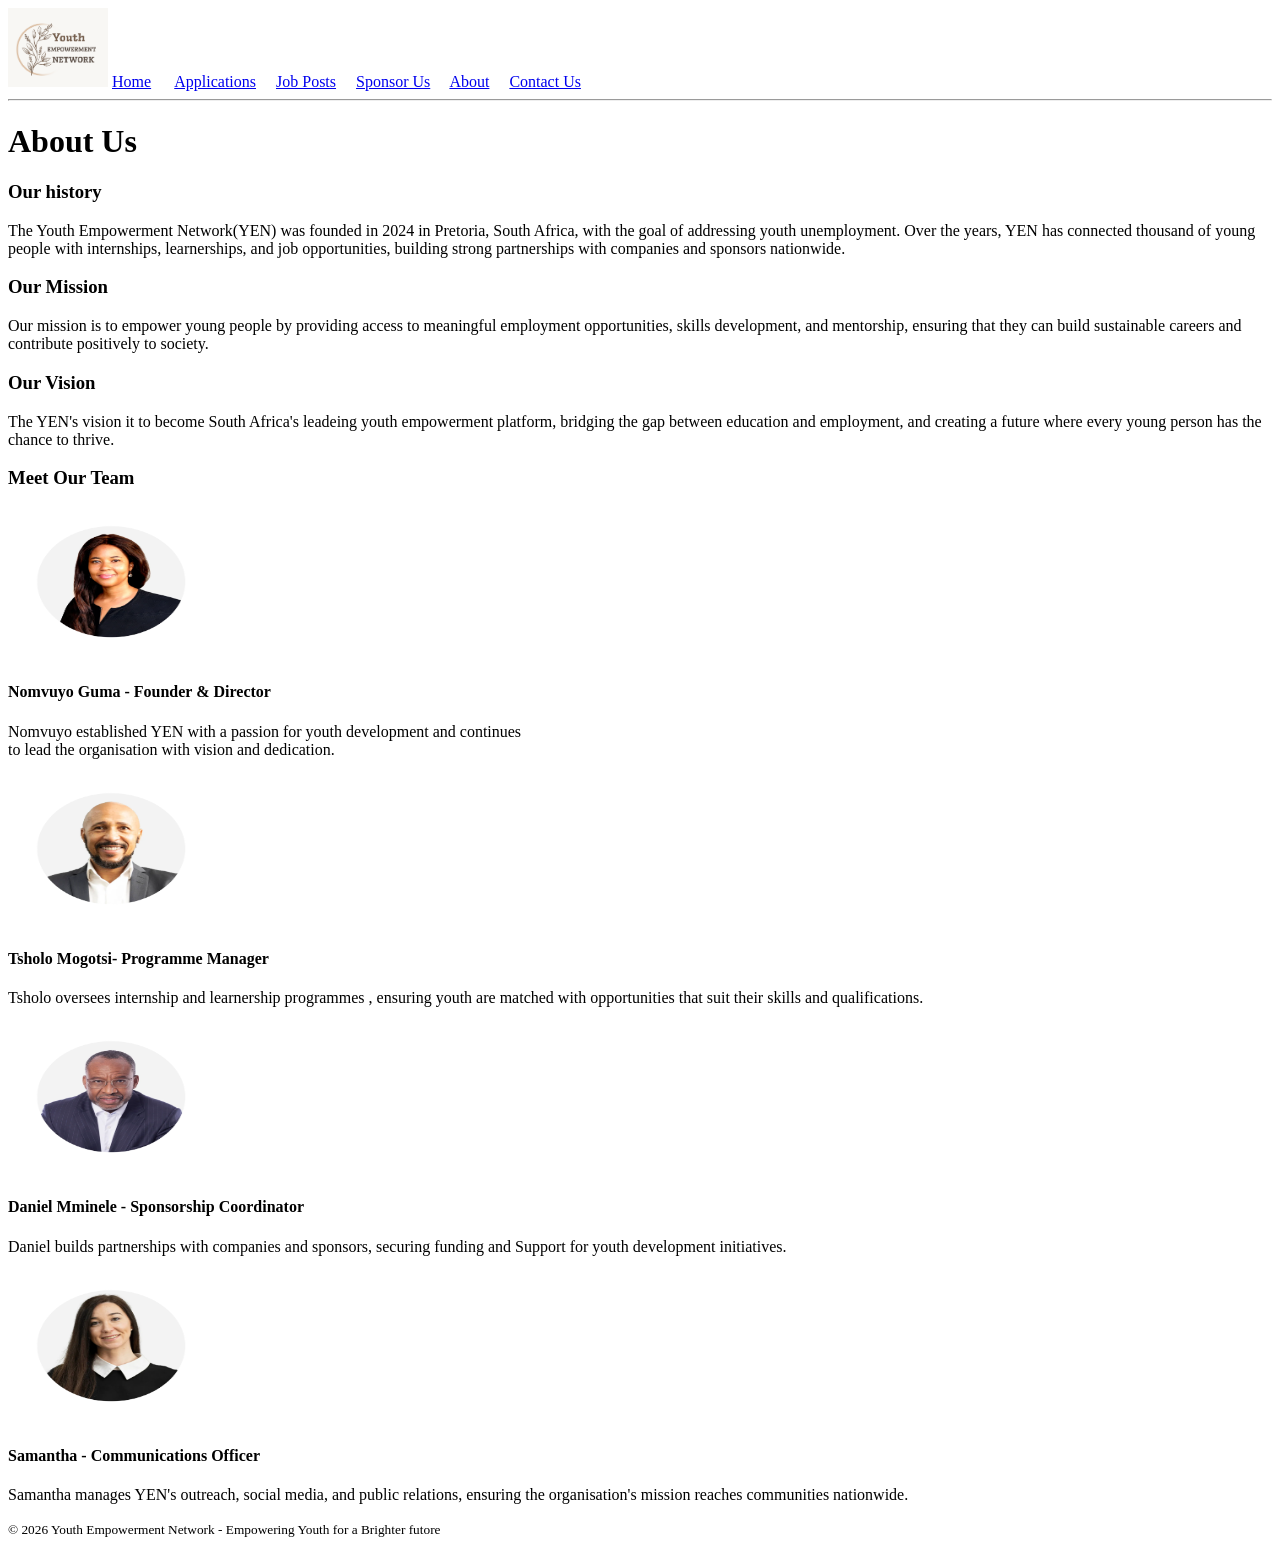
==== about.html @ c6898c26 "Added index.html, application.html, job posts.html, about.html, contact.html, images  1st commit" ====
<!DOCTYPE html>
<html lang="en">
<head>
    <meta charset="UTF-8">
    <meta name="viewport" content="width=device-width, initial-scale=1.0">
    <title>About Us</title>
</head>
<body>
    <!--Header-->
    <header>
        <div class="logo"> 
        <img src="images/logo.png" alt=" Youth Empowerment Network logo" width="100">
         <nav style="display: inline"> 
             <a href="index.html">Home</a> &nbsp;&nbsp;&nbsp;&nbsp;
             <a href="applications.html">Applications</a>&nbsp;&nbsp;&nbsp;&nbsp;
             <a href="job posts.html">Job Posts</a>&nbsp;&nbsp;&nbsp;&nbsp;
             <a href="sponsors.html">Sponsor Us</a>&nbsp;&nbsp;&nbsp;&nbsp;
             <a href="about.html">About</a>&nbsp;&nbsp;&nbsp;&nbsp;
             <a href="contact.html">Contact Us</a>&nbsp;&nbsp;
             <hr>
        </nav>
        <h1>About Us</h1>
        </div>
    </header>

    <!--Main Content-->
    <main>
        <!--History Section-->
        <section class="history">
            <h3>Our history</h3>
            <p>The Youth Empowerment Network(YEN) was founded in 2024 in Pretoria, South Africa, with the goal of addressing youth unemployment. Over the years, YEN has connected thousand of young people with internships, learnerships, and job opportunities, building  strong partnerships with companies and sponsors nationwide.</p>
        </section>

        <!--Mission section-->
        <section class="mission">
            <h3>Our Mission</h3>
            <p>Our mission is to empower young people by providing access to meaningful employment opportunities, skills development, and mentorship, ensuring that they can build sustainable careers and contribute positively to society. </p>
        </section>

        <!--Vision Section-->
        <section class="vision">
            <h3>Our Vision</h3>
            <p>The YEN's vision it to become South Africa's leadeing youth empowerment platform, bridging the gap between education and employment, and creating a future where every young person has the chance to thrive.</p>
        </section>

        <!--Team Members Section-->
        <section class="team">
            <article>
                <h3>Meet Our Team</h3>
                <img src="images/nomvuyo_guma.webp" alt="Nomvuyo Guma" width="200" height="150">
                <h4>Nomvuyo Guma - Founder & Director</h4>
                <p>Nomvuyo established YEN with a passion for youth development and continues <br>to lead the organisation with vision and dedication.</p>
            </article>

            <article>
                <img src="images/tsholo_mogotsi.webp" alt="Tsholo Mokgotsi" width="200" height="150">
                <h4>Tsholo Mogotsi- Programme Manager</h4>
                <p>Tsholo oversees internship and learnership programmes , ensuring youth are matched with opportunities that suit their skills and qualifications.</p>
            </article>

            <article>
                <img src="images/daniel_mminele.webp" alt="Daniel Mminele" width="200" height="150">
                <h4>Daniel Mminele - Sponsorship Coordinator</h4>
                <p>Daniel builds partnerships with companies and sponsors, securing funding and Support for youth development initiatives.</p>
            </article>

            <article>
                <img src="images/samantha_steyn.webp" alt="Samantha Steyn" width="200" height="150">
                <h4>Samantha - Communications Officer</h4>
                <p>Samantha manages YEN's outreach, social media, and public relations, ensuring the organisation's mission reaches communities nationwide.</p>
            </article>

        </section>
    </main>

     <!--Footer-->
    <footer>
        <p> <small> &copy; 2026 Youth Empowerment Network - Empowering Youth for a Brighter futore</small></p>
    </footer>
</body>
</html>
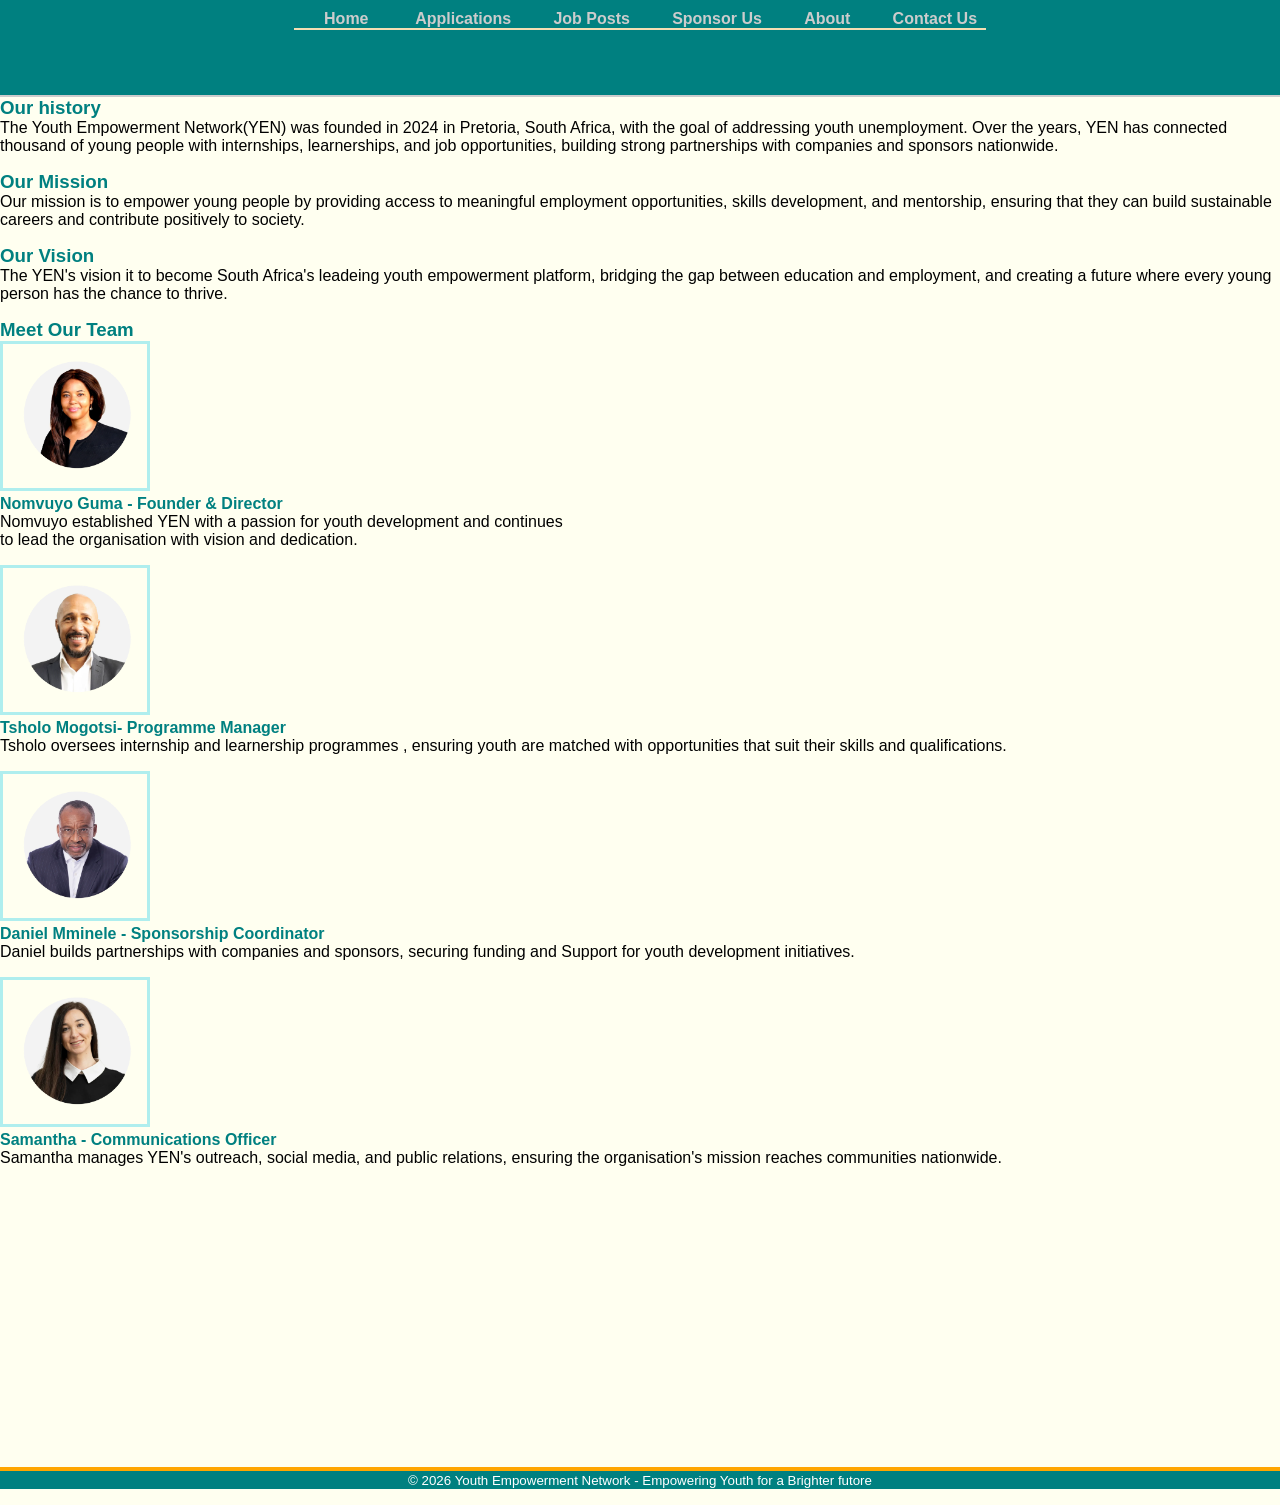
==== commit 938482fb: "Added changes for part 2 Part 2" ====
--- a/about.html
+++ b/about.html
@@ -1,81 +1,81 @@
-<!DOCTYPE html>
-<html lang="en">
-<head>
-    <meta charset="UTF-8">
-    <meta name="viewport" content="width=device-width, initial-scale=1.0">
-    <title>About Us</title>
-</head>
-<body>
-    <!--Header-->
-    <header>
-        <div class="logo"> 
-        <img src="images/logo.png" alt=" Youth Empowerment Network logo" width="100">
-         <nav style="display: inline"> 
-             <a href="index.html">Home</a> &nbsp;&nbsp;&nbsp;&nbsp;
-             <a href="applications.html">Applications</a>&nbsp;&nbsp;&nbsp;&nbsp;
-             <a href="job posts.html">Job Posts</a>&nbsp;&nbsp;&nbsp;&nbsp;
-             <a href="sponsors.html">Sponsor Us</a>&nbsp;&nbsp;&nbsp;&nbsp;
-             <a href="about.html">About</a>&nbsp;&nbsp;&nbsp;&nbsp;
-             <a href="contact.html">Contact Us</a>&nbsp;&nbsp;
-             <hr>
-        </nav>
-        <h1>About Us</h1>
-        </div>
-    </header>
-
-    <!--Main Content-->
-    <main>
-        <!--History Section-->
-        <section class="history">
-            <h3>Our history</h3>
-            <p>The Youth Empowerment Network(YEN) was founded in 2024 in Pretoria, South Africa, with the goal of addressing youth unemployment. Over the years, YEN has connected thousand of young people with internships, learnerships, and job opportunities, building  strong partnerships with companies and sponsors nationwide.</p>
-        </section>
-
-        <!--Mission section-->
-        <section class="mission">
-            <h3>Our Mission</h3>
-            <p>Our mission is to empower young people by providing access to meaningful employment opportunities, skills development, and mentorship, ensuring that they can build sustainable careers and contribute positively to society. </p>
-        </section>
-
-        <!--Vision Section-->
-        <section class="vision">
-            <h3>Our Vision</h3>
-            <p>The YEN's vision it to become South Africa's leadeing youth empowerment platform, bridging the gap between education and employment, and creating a future where every young person has the chance to thrive.</p>
-        </section>
-
-        <!--Team Members Section-->
-        <section class="team">
-            <article>
-                <h3>Meet Our Team</h3>
-                <img src="images/nomvuyo_guma.webp" alt="Nomvuyo Guma" width="200" height="150">
-                <h4>Nomvuyo Guma - Founder & Director</h4>
-                <p>Nomvuyo established YEN with a passion for youth development and continues <br>to lead the organisation with vision and dedication.</p>
-            </article>
-
-            <article>
-                <img src="images/tsholo_mogotsi.webp" alt="Tsholo Mokgotsi" width="200" height="150">
-                <h4>Tsholo Mogotsi- Programme Manager</h4>
-                <p>Tsholo oversees internship and learnership programmes , ensuring youth are matched with opportunities that suit their skills and qualifications.</p>
-            </article>
-
-            <article>
-                <img src="images/daniel_mminele.webp" alt="Daniel Mminele" width="200" height="150">
-                <h4>Daniel Mminele - Sponsorship Coordinator</h4>
-                <p>Daniel builds partnerships with companies and sponsors, securing funding and Support for youth development initiatives.</p>
-            </article>
-
-            <article>
-                <img src="images/samantha_steyn.webp" alt="Samantha Steyn" width="200" height="150">
-                <h4>Samantha - Communications Officer</h4>
-                <p>Samantha manages YEN's outreach, social media, and public relations, ensuring the organisation's mission reaches communities nationwide.</p>
-            </article>
-
-        </section>
-    </main>
-
-     <!--Footer-->
-    <footer>
-        <p> <small> &copy; 2026 Youth Empowerment Network - Empowering Youth for a Brighter futore</small></p>
-    </footer>
-</body>
-</html>
+<!DOCTYPE html>
+<html lang="en">
+<head>
+    <meta charset="UTF-8">
+    <meta name="viewport" content="width=device-width, initial-scale=1.0">
+    <title>About Us</title>
+    <link rel="stylesheet" href="style.css">
+</head>
+<body>
+    <!--Header-->
+    <header>
+        <div class="logo"> 
+         <nav style="display: inline"> 
+             <a href="index.html">Home</a> &nbsp;&nbsp;&nbsp;&nbsp;
+             <a href="applications.html">Applications</a>&nbsp;&nbsp;&nbsp;&nbsp;
+             <a href="job-posts.html">Job Posts</a>&nbsp;&nbsp;&nbsp;&nbsp;
+             <a href="sponsors.html">Sponsor Us</a>&nbsp;&nbsp;&nbsp;&nbsp;
+             <a href="about.html">About</a>&nbsp;&nbsp;&nbsp;&nbsp;
+             <a href="contact.html">Contact Us</a>&nbsp;&nbsp;
+             <hr>
+        </nav>
+        <h1>About Us</h1>
+        </div>
+    </header>
+
+    <!--Main Content-->
+    <main>
+        <!--History Section-->
+        <section class="history">
+            <h3>Our history</h3>
+            <p>The Youth Empowerment Network(YEN) was founded in 2024 in Pretoria, South Africa, with the goal of addressing youth unemployment. Over the years, YEN has connected thousand of young people with internships, learnerships, and job opportunities, building  strong partnerships with companies and sponsors nationwide.</p>
+        </section>
+
+        <!--Mission section-->
+        <section class="mission">
+            <h3>Our Mission</h3>
+            <p>Our mission is to empower young people by providing access to meaningful employment opportunities, skills development, and mentorship, ensuring that they can build sustainable careers and contribute positively to society. </p>
+        </section>
+
+        <!--Vision Section-->
+        <section class="vision">
+            <h3>Our Vision</h3>
+            <p>The YEN's vision it to become South Africa's leadeing youth empowerment platform, bridging the gap between education and employment, and creating a future where every young person has the chance to thrive.</p>
+        </section>
+
+        <!--Team Members Section-->
+        <section class="team">
+            <article>
+                <h3>Meet Our Team</h3>
+                <img src="images/nomvuyo_guma.webp" alt="Nomvuyo Guma" width="200" height="150">
+                <h4>Nomvuyo Guma - Founder & Director</h4>
+                <p>Nomvuyo established YEN with a passion for youth development and continues <br>to lead the organisation with vision and dedication.</p>
+            </article>
+
+            <article>
+                <img src="images/tsholo_mogotsi.webp" alt="Tsholo Mokgotsi" width="200" height="150">
+                <h4>Tsholo Mogotsi- Programme Manager</h4>
+                <p>Tsholo oversees internship and learnership programmes , ensuring youth are matched with opportunities that suit their skills and qualifications.</p>
+            </article>
+
+            <article>
+                <img src="images/daniel_mminele.webp" alt="Daniel Mminele" width="200" height="150">
+                <h4>Daniel Mminele - Sponsorship Coordinator</h4>
+                <p>Daniel builds partnerships with companies and sponsors, securing funding and Support for youth development initiatives.</p>
+            </article>
+
+            <article>
+                <img src="images/samantha_steyn.webp" alt="Samantha Steyn" width="200" height="150">
+                <h4>Samantha - Communications Officer</h4>
+                <p>Samantha manages YEN's outreach, social media, and public relations, ensuring the organisation's mission reaches communities nationwide.</p>
+            </article>
+
+        </section>
+    </main>
+
+     <!--Footer-->
+    <footer>
+        <p> <small> &copy; 2026 Youth Empowerment Network - Empowering Youth for a Brighter futore</small></p>
+    </footer>
+</body>
+</html>
--- a/style.css
+++ b/style.css
@@ -0,0 +1,311 @@
+* {
+    margin: 0;
+    padding: 0;
+    box-sizing: border-box;
+}
+
+body {
+    background-color: ivory;
+    color: black;
+    font-family: Arial, sans-serif;
+}
+
+header {
+    display: flex;
+    justify-content: space-around;
+    background-color:teal;
+    border-bottom: 2px solid #ccc;
+    padding: 10px 20px;
+}
+
+header span {
+    font-weight: bold;
+    font-size: 20px;
+}
+
+header nav a {
+    margin-left: 20px;
+    text-decoration: none;
+    color: #ccc;
+    font-weight: bold;
+}
+
+header nav a:hover {
+    color: orange;
+}
+
+.logo {
+    color: teal;
+}
+
+.nav-container {
+    color: black;
+}
+
+nav {
+    display: flex;
+    justify-content: space-around;
+    align-items: center;
+    background-color: transparent;
+    padding: 10px;
+}
+
+nav a {
+    color: white;
+    text-decoration: none;
+    background-color: transparent;
+}
+
+nav a:hover {
+    color: orange;
+}
+
+hr {
+    border: 1px solid wheat;
+}
+
+input[type="search"] {
+    background-color: whitesmoke;
+    border: 1px solid wheat;
+}
+
+header h1 {
+    color: teal;
+}
+
+.tittle h4 {
+    color: teal;
+}
+
+.description {
+    color: black;
+}
+
+.contact h4 {
+    color: teal;
+}
+
+.job-buttons button a {
+    color: teal;
+    text-decoration: none;
+}
+
+.job-buttons button:hover {
+    background-color: orange;
+}
+
+.logo-area button {
+    color: white;
+    text-decoration: none;
+}
+
+.sponsor-btn {
+    background-color: orange;
+    color: teal;
+    padding: 10px 20px;
+    font-weight: bold;
+    position: relative;
+    display: inline-block;
+}
+
+.sponsor-btn::before {
+    content: "";
+    position: absolute;
+    left: -10px;
+    top: 0;
+    border-top: 20px solid transparent;
+    border-bottom: 20px solid transparent;
+    border-right: 10px solid orange;
+}
+
+.opportunities h2 {
+    color: teal;
+}
+
+.opportunities a {
+    color: orange;
+}
+
+.application h3 {
+    color: teal;
+}
+
+.history h3 {
+    color: teal;
+}
+
+.mission h3 {
+    color: teal;
+}
+
+.vision h3 {
+    color: teal;
+}
+
+.team article h3 {
+    color: teal;
+}
+
+.team article h4 {
+    color: teal;
+}
+
+.team article img {
+    border: 3px solid paleturquoise;
+    width: 150px;
+    height: auto;
+}
+
+img {
+    width: 500px;
+    height: auto;
+}
+
+.sponsor-logos h3 {
+    color: teal;
+}
+
+.sponsor-form h3 {
+    color: teal;
+}
+
+.logos img {
+    border: 2px solid wheat;
+}
+
+.logos {
+    display: flex;
+    flex-direction: column;
+    gap: 10px;
+}
+
+.logos div {
+    display: flex;
+    justify-content: space-around;
+    gap: 20px;
+}
+
+.logos img {
+    width: 20%;
+    height: auto;
+}
+
+.enquiry-form h3 {
+    color: teal;
+}
+
+.enquiry-info h3 {
+    color: teal;
+}
+
+input, textarea, select {
+    border: 1px solid wheat;
+    background-color: white;
+    color: black;
+}
+
+input:focus,
+textarea:focus,
+select:focus {
+    border: 2px solid teal;
+}
+
+button[type="submit"] {
+    background-color: orange;
+    color: white;
+    border: 1px solid orange;
+}
+
+button[type="submit"]:hover {
+    background-color: teal;
+}
+
+.contact-info a {
+    color: teal;
+}
+
+.contact-info iframe {
+    border: 3px solid paleturquoise;
+}
+
+footer {
+    background-color: teal;
+    color: white;
+    text-align: center;
+    border-top: 4px solid orange;
+}
+
+main {
+    margin-bottom: 300px;
+}
+
+footer small {
+    color: white;
+}
+
+@media (max-width: 600px) {
+    body {
+        font-size: 14px;
+    }
+
+    .logo-area img {
+        max-width: 100%;
+        height: auto;
+    }
+    nav {
+        flex-direction: column;
+    }
+
+    button {
+        width: 100%;
+        margin: 5px 0;
+    }
+}
+
+/* 3.1 Breakpoints */
+@media (max-width: 1024px) {
+    nav {
+        flex-direction: column;
+    }
+}
+
+@media (max-width: 768px) {
+    body {
+        font-size: 15px;
+    }
+    nav {
+        flex-direction: column;
+    }
+    button {
+        width: 100%;
+        margin: 5px 0;
+    }
+}
+
+@media (max-width: 480px) {
+    body {
+        font-size: 14px;
+    }
+    .logo-area img {
+        max-width: 450px;
+        height: auto;
+    }
+}
+
+body {
+    font-size: 1rem; /* base size */
+}
+
+p {
+    margin-bottom: 1em; /* spacing relative to font size */
+}
+
+img {
+    max-width: 450px; /* responsive width */
+    height: auto;
+}
+
+img {
+    width: 400px;
+    height: auto;
+}
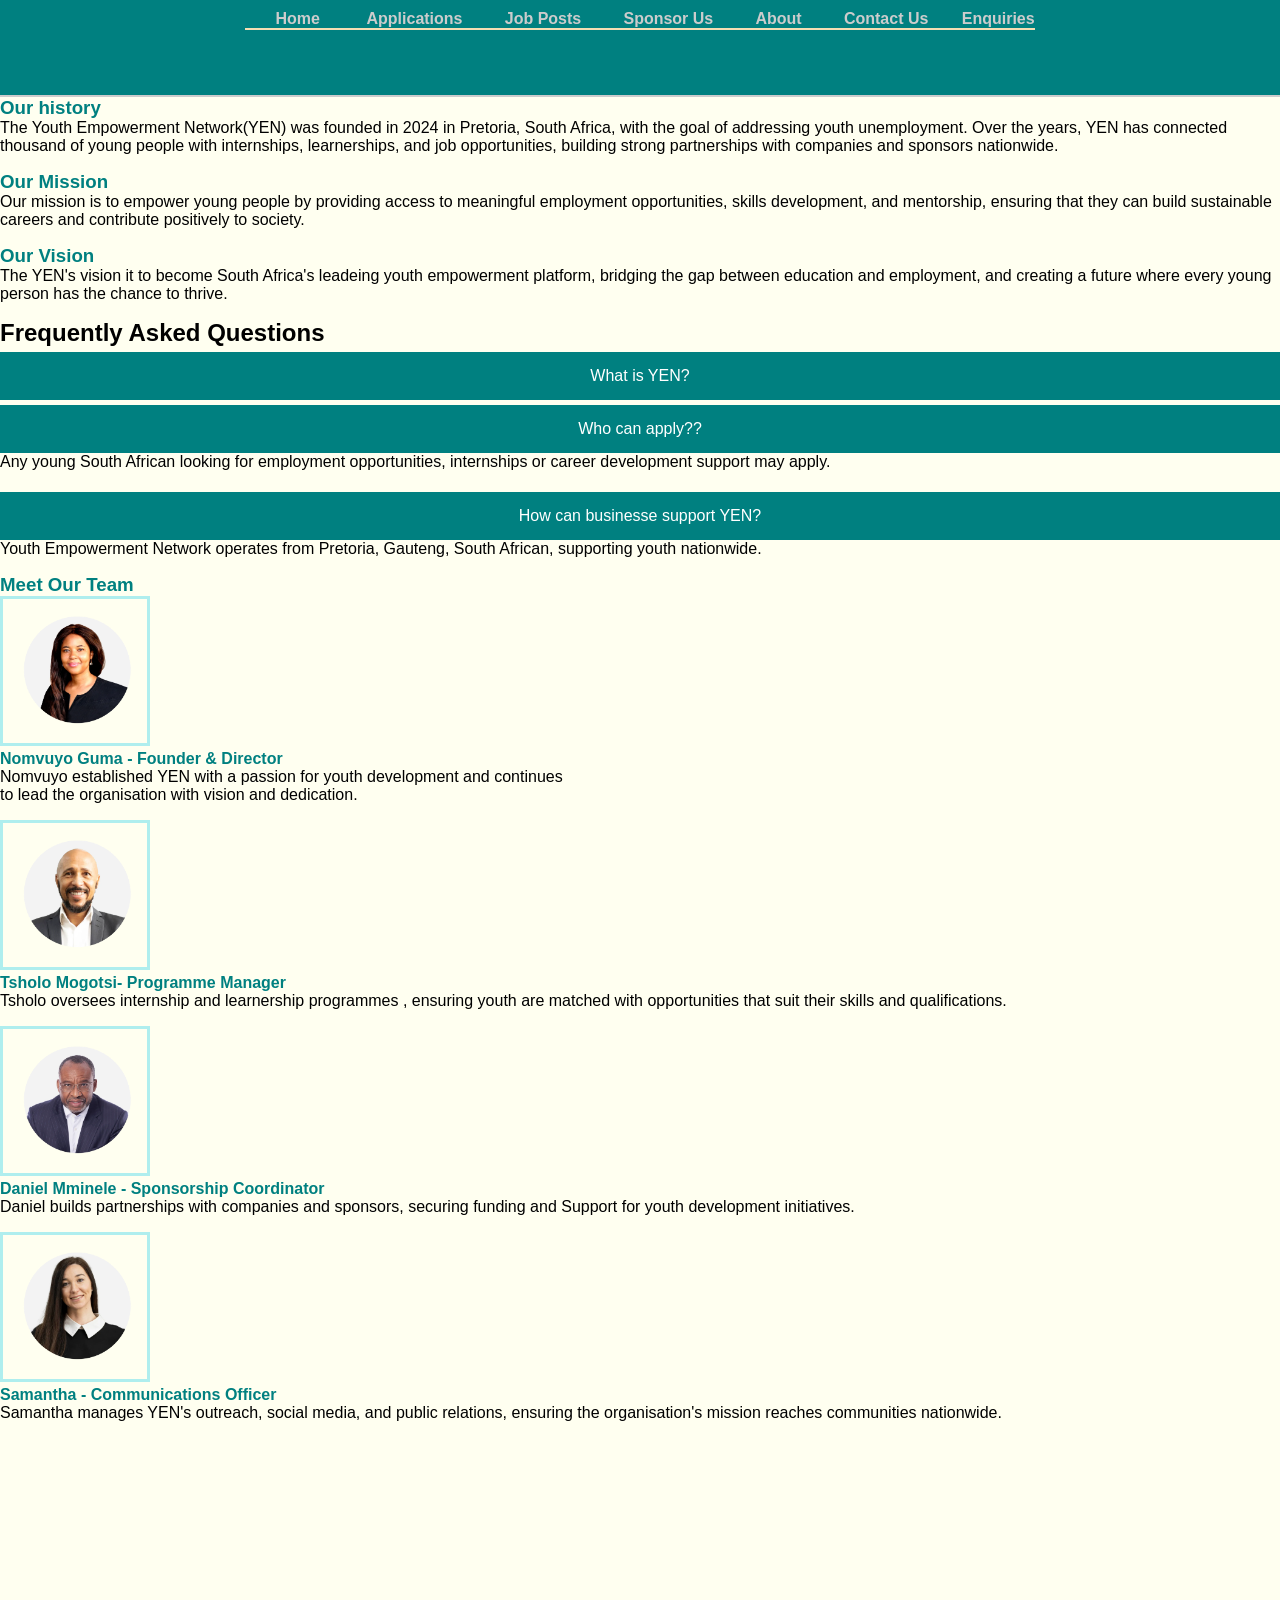
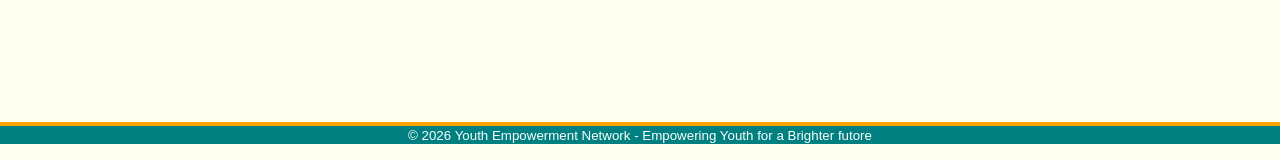
==== commit 95ec5faa: "Part 3 of the WEDE5020 POE" ====
--- a/about.html
+++ b/about.html
@@ -3,7 +3,8 @@
 <head>
     <meta charset="UTF-8">
     <meta name="viewport" content="width=device-width, initial-scale=1.0">
-    <title>About Us</title>
+    <meta name="description" content="Learn more about Youth Empowerment Network and our mission to empower South African youth through employment opportunities.">
+    <title>About Us | Youth Empowerment Network</title>
     <link rel="stylesheet" href="style.css">
 </head>
 <body>
@@ -17,6 +18,7 @@
              <a href="sponsors.html">Sponsor Us</a>&nbsp;&nbsp;&nbsp;&nbsp;
              <a href="about.html">About</a>&nbsp;&nbsp;&nbsp;&nbsp;
              <a href="contact.html">Contact Us</a>&nbsp;&nbsp;
+             <a href="enquiry.html">Enquiries</a>
              <hr>
         </nav>
         <h1>About Us</h1>
@@ -43,39 +45,74 @@
             <p>The YEN's vision it to become South Africa's leadeing youth empowerment platform, bridging the gap between education and employment, and creating a future where every young person has the chance to thrive.</p>
         </section>
 
+        <section class="faq-section">
+            <h2>Frequently Asked Questions</h2>
+
+            <button class="accordion">What is YEN?</button>
+            <div class="panel">
+                <p>
+                    YEN (Youth Empowerment Network) is an organisation dedicated to connecting young people with internships, learnerships and employment opportunities.
+                </p>
+            </div>
+
+            <button class="accordion">Who can apply??</button>
+            <div>
+                <p>
+                    Any young South African looking for employment opportunities, internships or career development support may apply.
+                </p>
+            </div>
+
+            <button class="accordion">How can businesse support YEN?</button>
+            <div class="panel">
+                <p>
+                    Businesses can sponsor programmes, post opportunities and partner with YEN to support youth employment.
+                </p>
+            </div>
+
+            <p>Youth Empowerment Network operates from Pretoria, Gauteng, South African, supporting youth nationwide.</p>
+
+        </section>
+
         <!--Team Members Section-->
         <section class="team">
             <article>
                 <h3>Meet Our Team</h3>
-                <img src="images/nomvuyo_guma.webp" alt="Nomvuyo Guma" width="200" height="150">
+                <img src="images/nomvuyo_guma.webp" alt="Nomvuyo Guma" width="200" height="150" class="gallery-image">
                 <h4>Nomvuyo Guma - Founder & Director</h4>
                 <p>Nomvuyo established YEN with a passion for youth development and continues <br>to lead the organisation with vision and dedication.</p>
             </article>
 
             <article>
-                <img src="images/tsholo_mogotsi.webp" alt="Tsholo Mokgotsi" width="200" height="150">
+                <img src="images/tsholo_mogotsi.webp" alt="Tsholo Mokgotsi" width="200" height="150" class="gallery-image">
                 <h4>Tsholo Mogotsi- Programme Manager</h4>
                 <p>Tsholo oversees internship and learnership programmes , ensuring youth are matched with opportunities that suit their skills and qualifications.</p>
             </article>
 
             <article>
-                <img src="images/daniel_mminele.webp" alt="Daniel Mminele" width="200" height="150">
+                <img src="images/daniel_mminele.webp" alt="Daniel Mminele" width="200" height="150" class="gallery-image">
                 <h4>Daniel Mminele - Sponsorship Coordinator</h4>
                 <p>Daniel builds partnerships with companies and sponsors, securing funding and Support for youth development initiatives.</p>
             </article>
 
             <article>
-                <img src="images/samantha_steyn.webp" alt="Samantha Steyn" width="200" height="150">
+                <img src="images/samantha_steyn.webp" alt="Samantha Steyn" width="200" height="150" class="gallery-image"class="gallery-image">
                 <h4>Samantha - Communications Officer</h4>
                 <p>Samantha manages YEN's outreach, social media, and public relations, ensuring the organisation's mission reaches communities nationwide.</p>
             </article>
 
         </section>
+
+        <div id="lightbox" class="lightbox">
+            <span id="closeBtn">&times;</span>
+            <img id="lightboxImg" src="" alt="Team Member">
+        </div>
+
     </main>
 
      <!--Footer-->
     <footer>
         <p> <small> &copy; 2026 Youth Empowerment Network - Empowering Youth for a Brighter futore</small></p>
     </footer>
+    <script src="script.js"></script>
 </body>
 </html>
--- a/style.css
+++ b/style.css
@@ -190,6 +190,14 @@
     height: auto;
 }
 
+.logos img {
+    transition: transform 0.5s ease;
+}
+
+.logos img:hover {
+    transform: scale(1.1);
+}
+
 .enquiry-form h3 {
     color: teal;
 }
@@ -220,12 +228,24 @@
     background-color: teal;
 }
 
+button {
+    transition: all 0.3s ease;
+}
+
+button:hover {
+    transform: scale(1.05s);
+}
+
 .contact-info a {
     color: teal;
 }
 
 .contact-info iframe {
-    border: 3px solid paleturquoise;
+    width: 100%;
+    max-width: 800px;
+    height: 400px;
+    border: 3px solid teal;
+    border-radius: 10px;
 }
 
 footer {
@@ -309,3 +329,91 @@
     width: 400px;
     height: auto;
 }
+
+/*Part 3 of the poe*/
+.accordion {
+    background-color: teal;
+    color: white;
+    cursor: pointer;
+    padding: 15px;
+    width: 100%;
+    text-align: center;
+    border: none;
+    font-size: 16px;
+    margin-top: 5px;
+}
+
+.accordion:hover {
+    background-color: orange;
+}
+
+.panel {
+    display: none;
+    padding: 15px;
+    background-color: white;
+    border: 1px solid #ccc;
+}
+
+.fade-in {
+    opacity: 0;
+    animation: fadeIn 2s forwards;
+}
+
+@keyframes fadeIn {
+    from {
+        opacity: 0;
+    } to {
+        opacity: 1;
+    }
+}
+
+.lightbox {
+    display: none;
+    position: fixed;
+    z-index: 999;
+    left: 0;
+    top: 0;
+    width: 100%;
+    height: 100%;
+    background-color: rgba(0, 0, 0, 0.8);
+}
+
+#lightboxImg {
+    display: block;
+    margin: auto;
+    max-width: 80%;
+    max-height: 80%;
+    width: auto;
+    height: auto;
+}
+
+#closeBtn {
+    color: white;
+    font-size: 40px;
+    position: absolute;
+    top: 20px;
+    right: 40px;
+    cursor: pointer;
+}
+
+.gallery-image {
+    cursor: pointer;
+}
+
+.job-card {
+    border: 1px solid #ccc; 
+    padding: 15px;
+    margin: 15px 0;
+    border-radius: 8px;
+    background-color: white;
+}
+
+.job-card h3 {
+    color: teal;
+}
+
+#contactError {
+    color: red;
+    font-weight: bold;
+    margin-top: 10px;
+}
